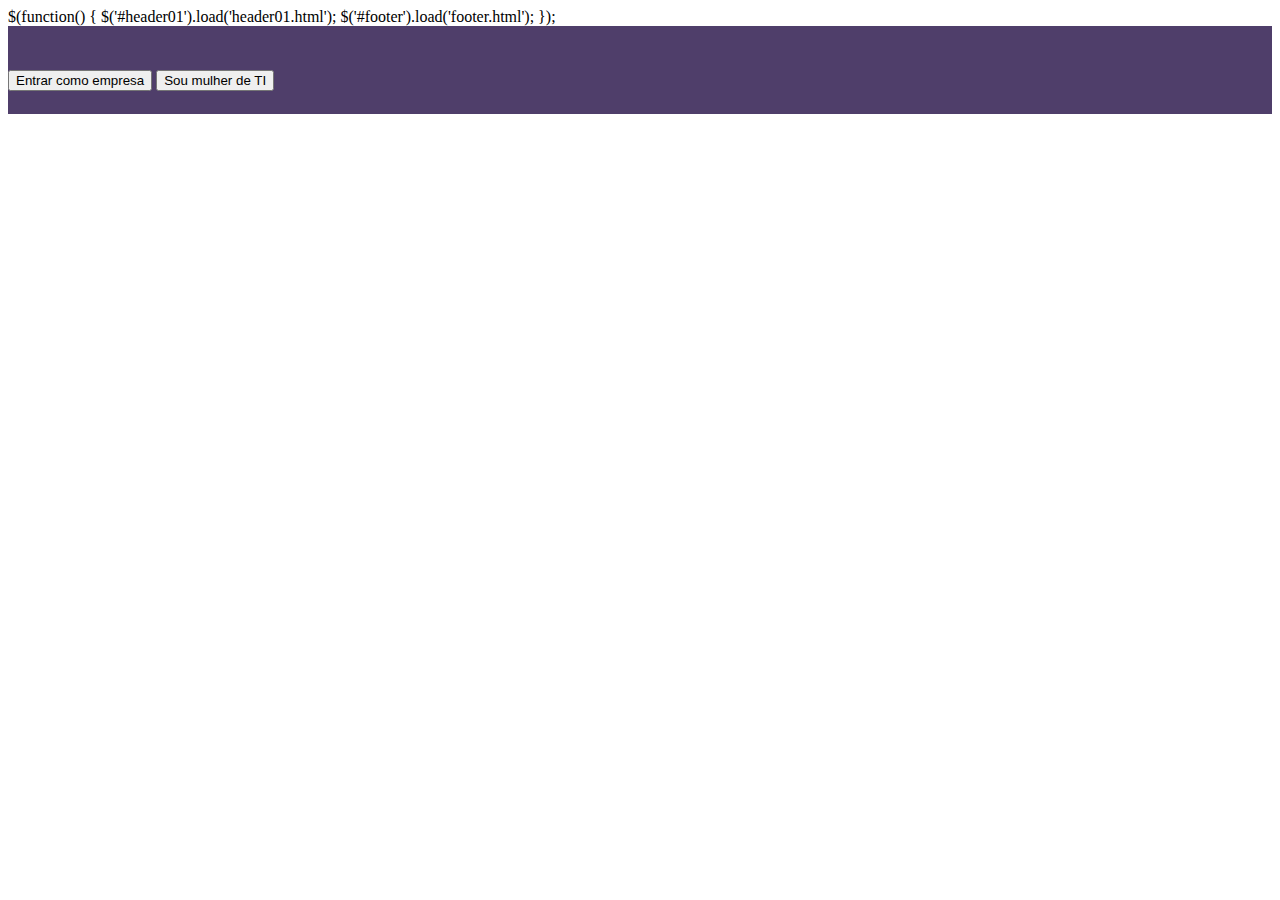
==== index.html @ b3e7d5dc "Primeiro commit" ====
<!DOCTYPE html>
<html>
<head>
    <meta charset="UTF-8">
    <meta name="viewport" content="width=device-width, initial-scale=1.0">
    <title>Home - TeckTodas</title>
    <link rel="stylesheet" href="style.css">
    <link rel="icon" href="assets/icon-top.jfif">
    <script
        src="http://code.jquery.com/jquery-3.5.1.js"
        integrity="sha256-QWo7LDvxbWT2tbbQ97B53yJnYU3WhH/C8ycbRAkjPDc="
        crossorigin="anonymous">
    </script>
    <script></script>
        $(function() {
            $('#header01').load('header01.html');
            $('#footer').load('footer.html');
        });
    </script>
</head>
<body>
    <div id="header01"></div>
    <div class="main">
        <!--Conteudo Principal-->
        <div class="app-img">
            <img src="" alt="" c>
        </div>
        <div class="btn-toolbar">
            <button class="bot-lar">Entrar como empresa</button>
            <button class="bot-lar">Sou mulher de TI</button>
        </div>
    </div>
    <div id="footer"></div>
</body>
</html>
---- style.css ----
#header01{
    position: absolute;
}
.main{
    background-color: #4F3E6A;
    display: grid;
    grid-template-rows: 50% 50%;
}
.app-img{
    width: 50%;
    float: left;
}
.app-img img{
    padding-left: 25%;
    padding-top: 10%;
    height: auto;
    width: 100%;
    transition: all 0.3s ease-in-out 0s;
}
.app-img img:hover{
    transform: rotate(-3deg);
    transition: all 0.3s ease-in-out 0s;
}
.btn-toolbar{
    grid-template-columns: 50% 50%;
}
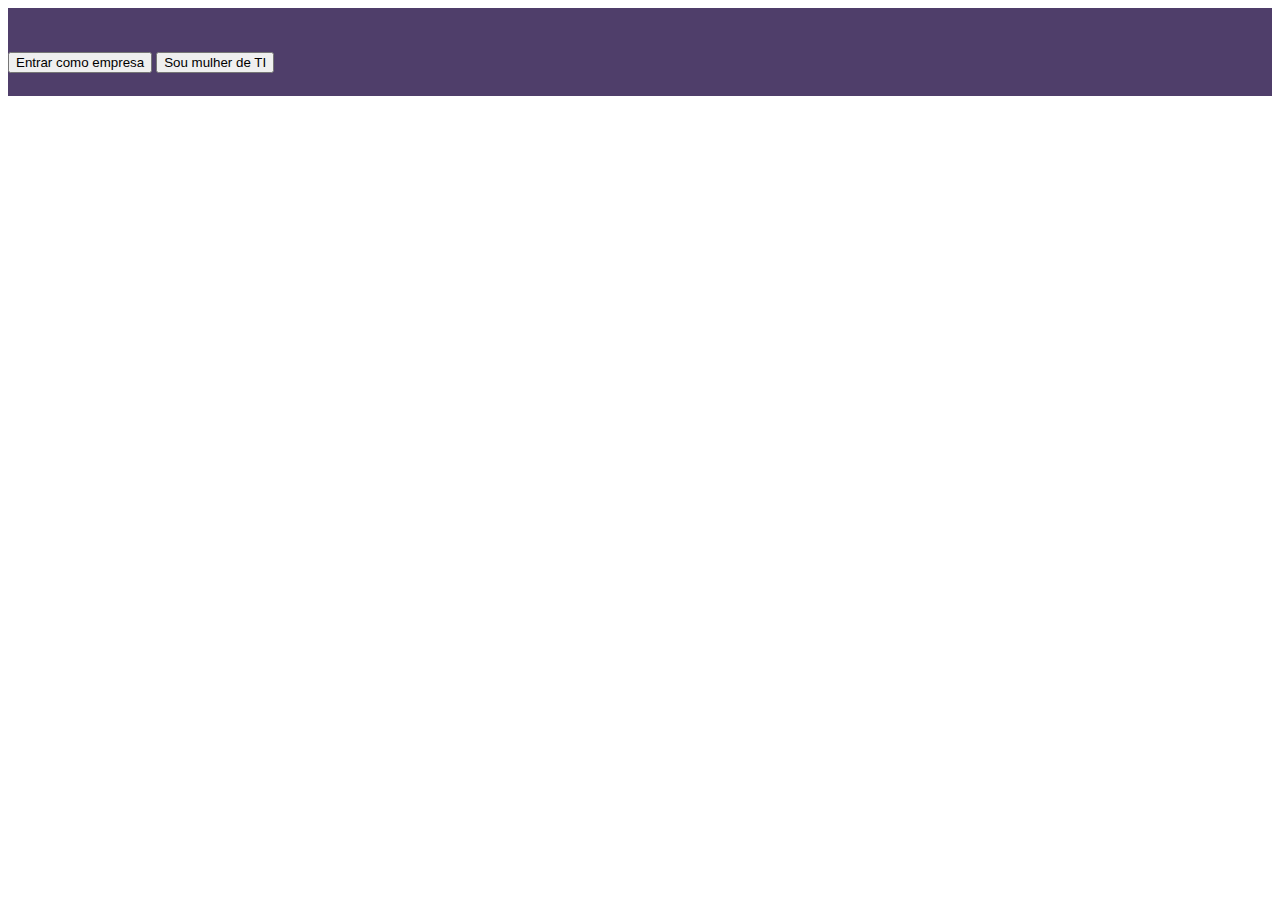
==== commit 223b64d8: "Consertando erro no header" ====
--- a/index.html
+++ b/index.html
@@ -11,7 +11,7 @@
         integrity="sha256-QWo7LDvxbWT2tbbQ97B53yJnYU3WhH/C8ycbRAkjPDc="
         crossorigin="anonymous">
     </script>
-    <script></script>
+    <script>
         $(function() {
             $('#header01').load('header01.html');
             $('#footer').load('footer.html');
